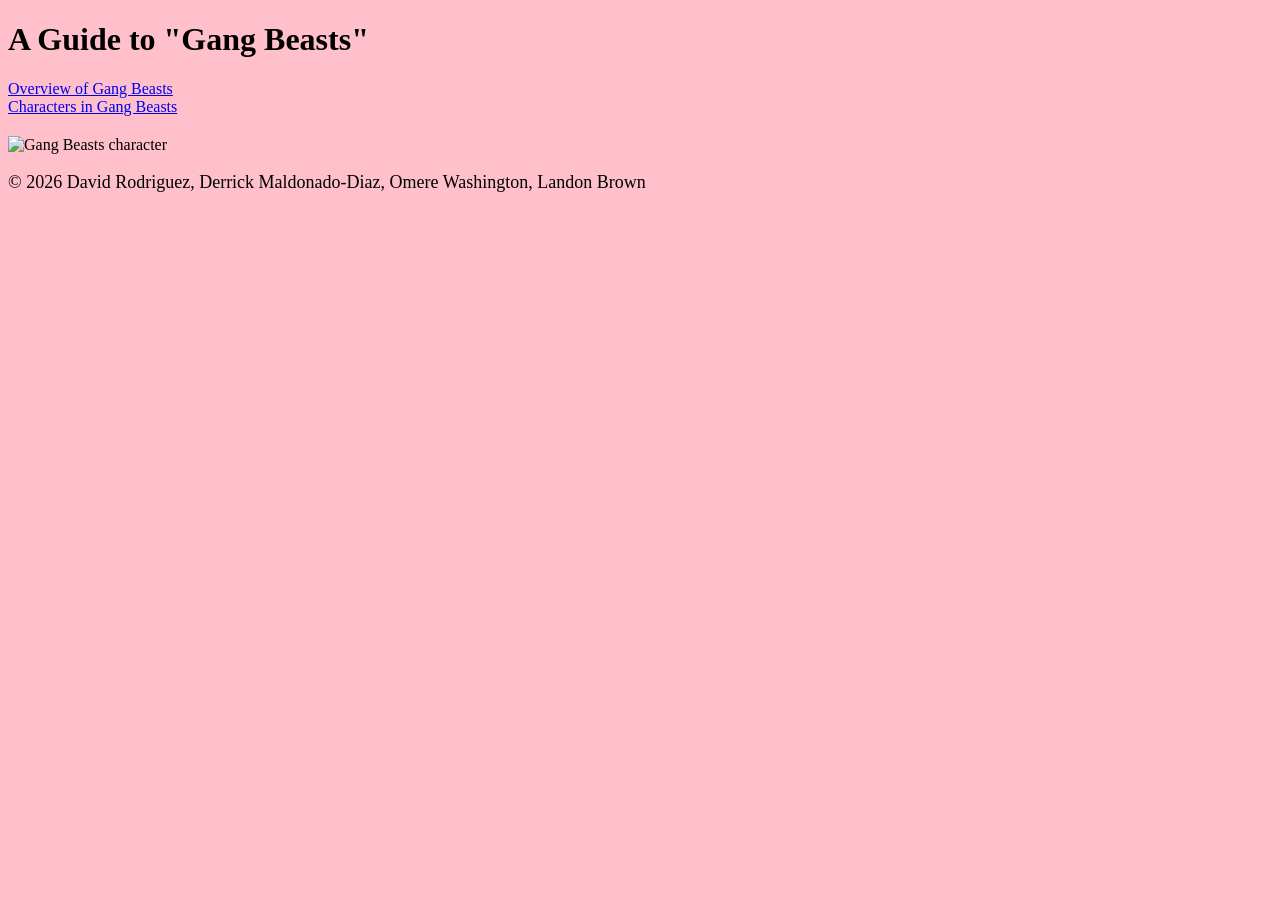
==== index.html @ 358fd2bb "modified:   css/style.css modified:   index.html" ====
<!DOCTYPE html>
<html lang="en">

<head>
    <link rel="stylesheet" href="css/style.css">
    <meta charset="UTF-8">
    <meta name="viewport" content="width=device-width, initial-scale=1.0">

    <title>A Guide to Gang Beasts</title>
<style>
  p {
      margin-bottom: 20px;
      font-size: 18px;
  }
    body {
      background-color: pink;
      font-family: "Comic Sans MS";
      color: black;
}
</style>
    <link rel="stylesheet" href="css/style.css">
</head>

<body>

    <header>
        <h1>A Guide to "Gang Beasts"</h1>

        <nav>
            <a href="Overview.html">Overview of Gang Beasts</a>
            <br>
            <a href="Character.html">Characters in Gang Beasts</a>
        </nav>
    </header>

    <main>

        <section class="content">

            <div class="text">
                <h2></h2>

                <p>
                    
                </p>
            </div>

            <img
                class="gangbeasts-image"
                src="https://static.wikia.nocookie.net/ideas/images/6/64/FFD56BC8-0450-4ACC-B490-6FA950AB870D.png/revision/latest?cb=20230604163251"
                alt="Gang Beasts character">

        </section>

    </main>

    <footer>
        <p>
            &copy; 2026 David Rodriguez, Derrick Maldonado-Diaz,
            Omere Washington, Landon Brown
        </p>
    </footer>

</body>

</html>
---- css/style.css ----
/*body {
    font-family: Arial, sans-serif;
}

.content {
    display: flex;
    justify-content: space-between;
    align-items: center;
}

.text {
    width: 60%;
}

.gangbeasts-image {
    width: 300px;
}
    Student Stylesheet
    Add your CSS rules below.
*/
---- css/style.css ----
/*body {
    font-family: Arial, sans-serif;
}

.content {
    display: flex;
    justify-content: space-between;
    align-items: center;
}

.text {
    width: 60%;
}

.gangbeasts-image {
    width: 300px;
}
    Student Stylesheet
    Add your CSS rules below.
*/
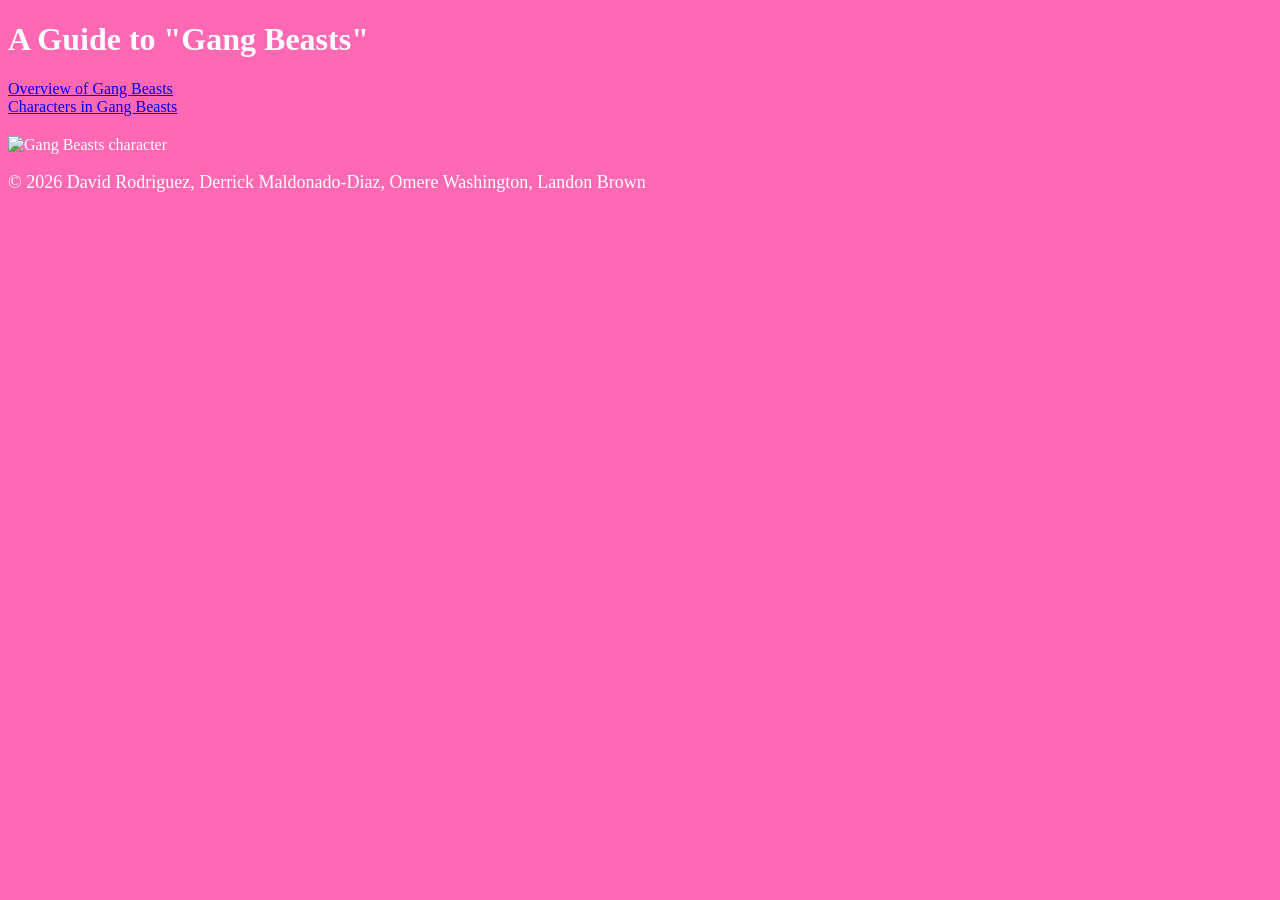
==== commit 60703392: "modified:   index.html" ====
--- a/index.html
+++ b/index.html
@@ -13,9 +13,9 @@
       font-size: 18px;
   }
     body {
-      background-color: pink;
+      background-color: #FF69B4;
       font-family: "Comic Sans MS";
-      color: black;
+      color: white;
 }
 </style>
     <link rel="stylesheet" href="css/style.css">
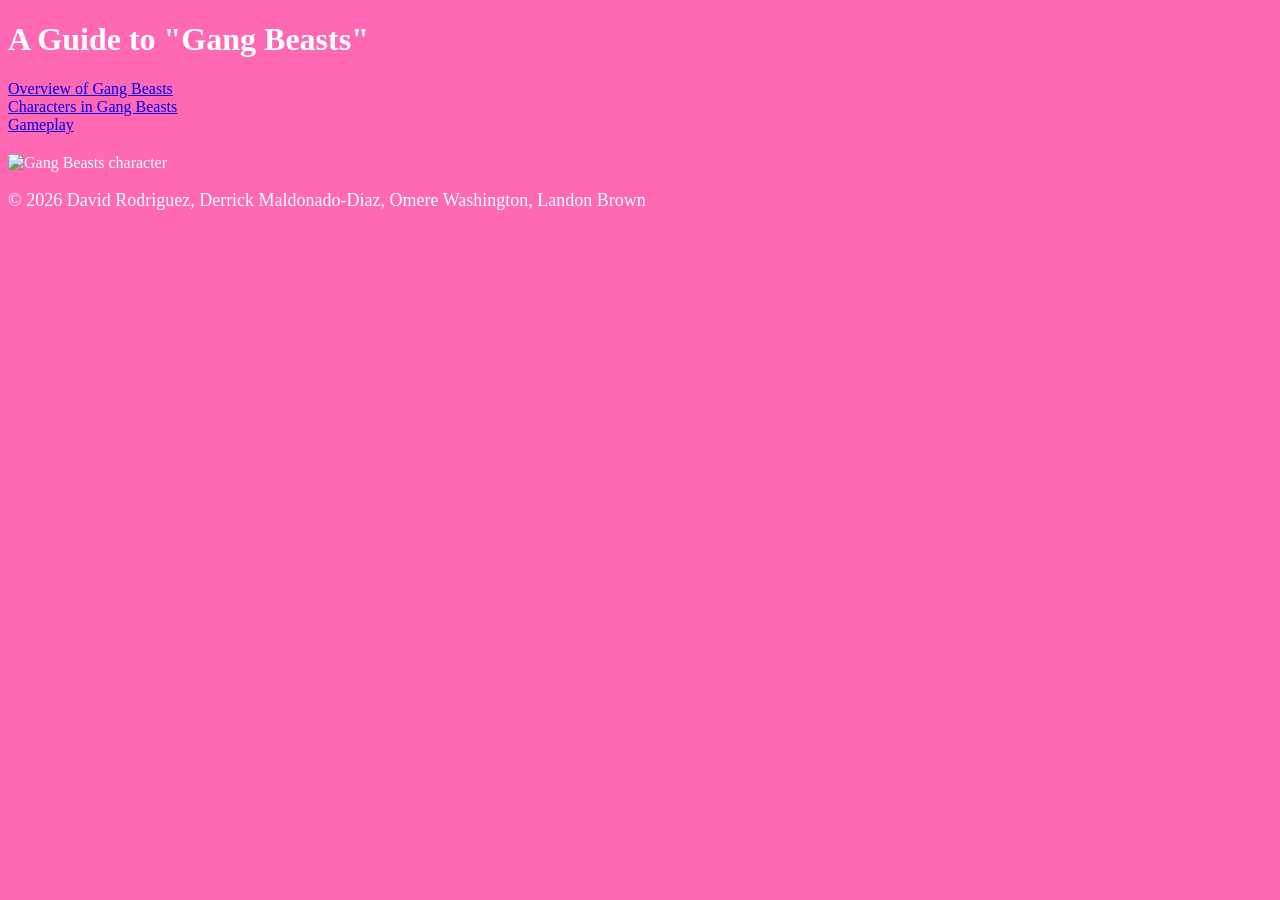
==== commit bb1263d3: "modified:   index.html" ====
--- a/index.html
+++ b/index.html
@@ -30,6 +30,8 @@
             <a href="Overview.html">Overview of Gang Beasts</a>
             <br>
             <a href="Character.html">Characters in Gang Beasts</a>
+            <br>
+            <a href="Gameplay.html">Gameplay</a>
         </nav>
     </header>
 
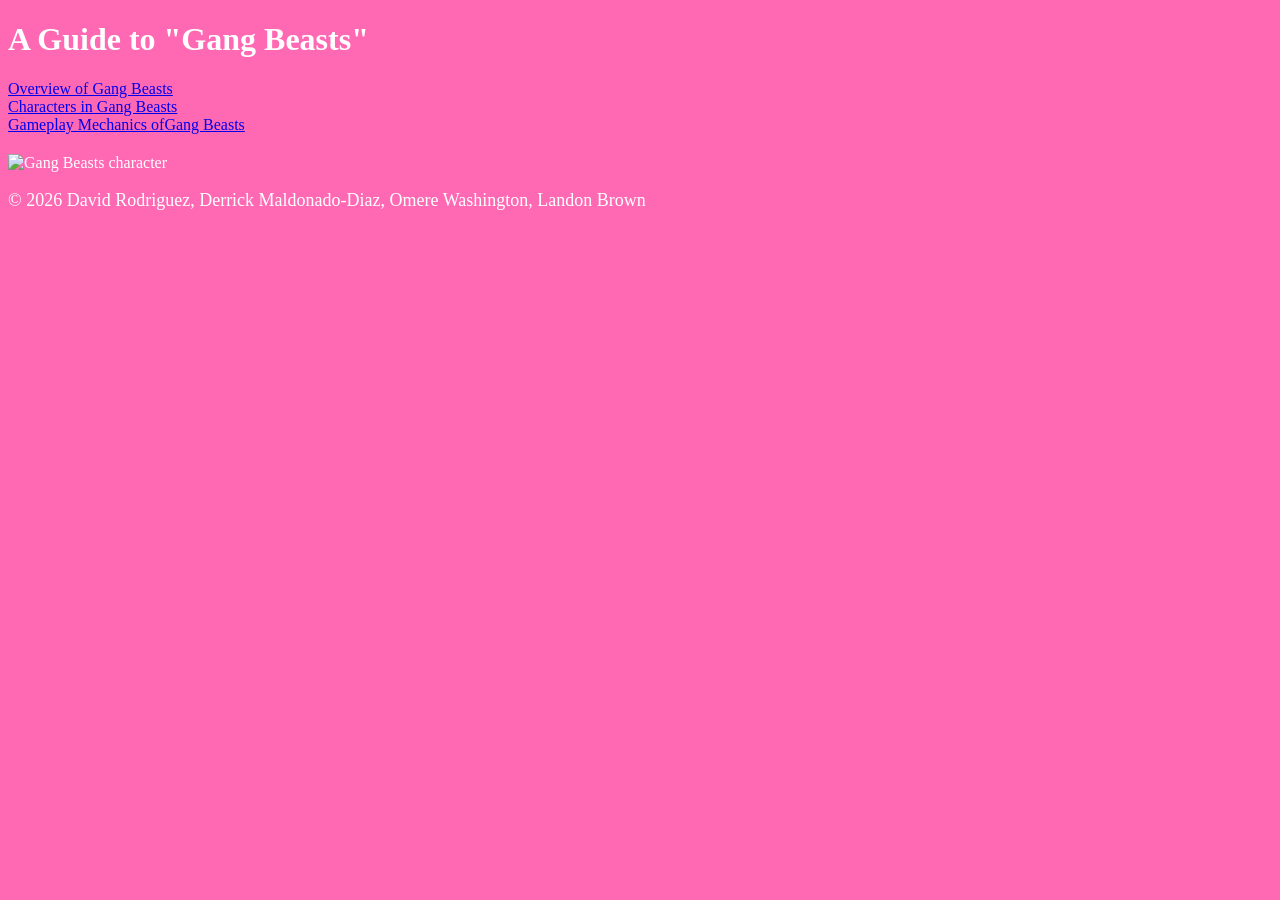
==== commit 1ee7ce5d: "index & overview link upds" ====
--- a/index.html
+++ b/index.html
@@ -31,7 +31,7 @@
             <br>
             <a href="Character.html">Characters in Gang Beasts</a>
             <br>
-            <a href="Gameplay.html">Gameplay</a>
+            <a href="Gameplay.html">Gameplay Mechanics ofGang Beasts</a>
         </nav>
     </header>
 
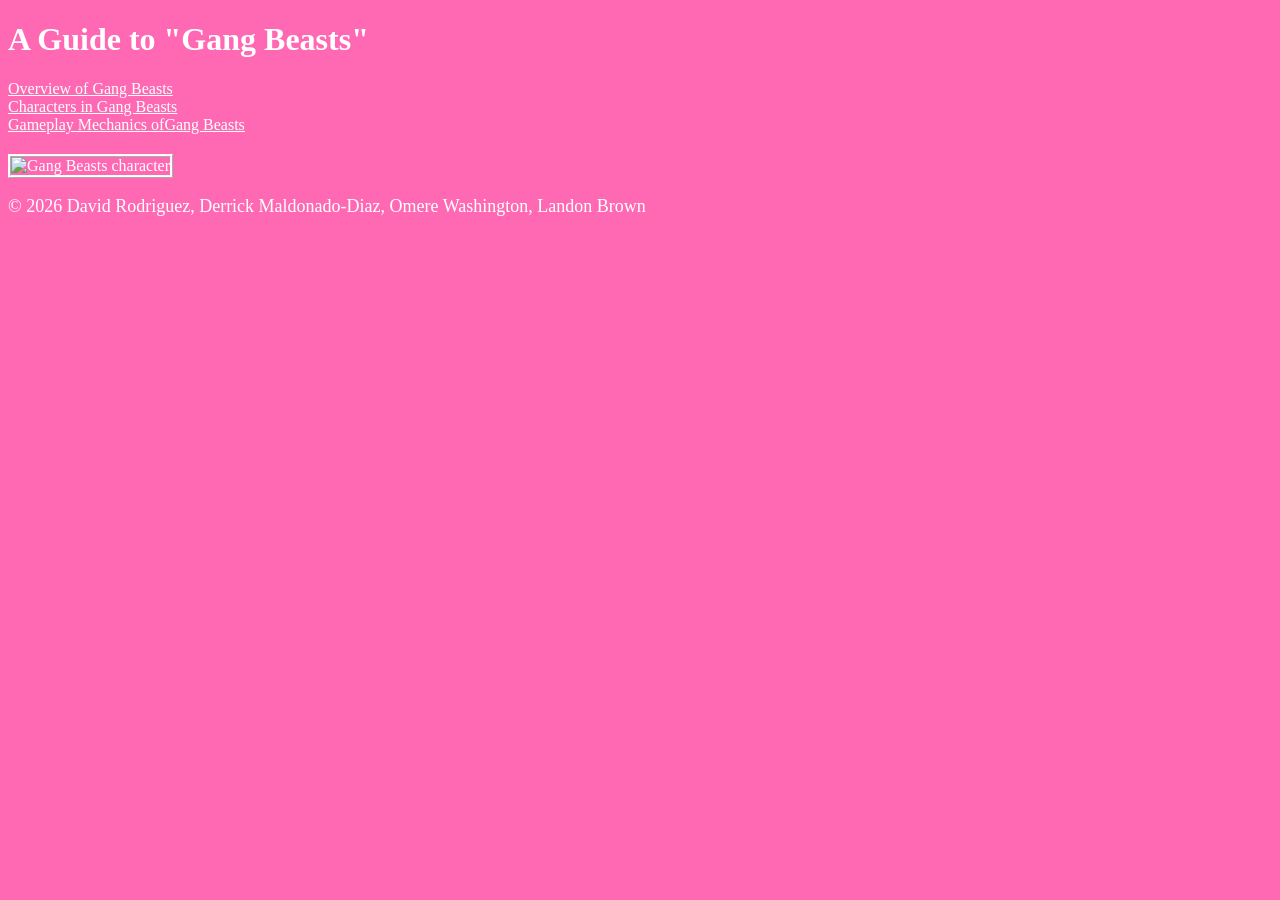
==== commit df0e63df: "index upd" ====
--- a/index.html
+++ b/index.html
@@ -17,6 +17,13 @@
       font-family: "Comic Sans MS";
       color: white;
 }
+    img {
+        border-style: ridge;
+        border-color: white;
+    }
+    a {
+        color: white;
+    }
 </style>
     <link rel="stylesheet" href="css/style.css">
 </head>
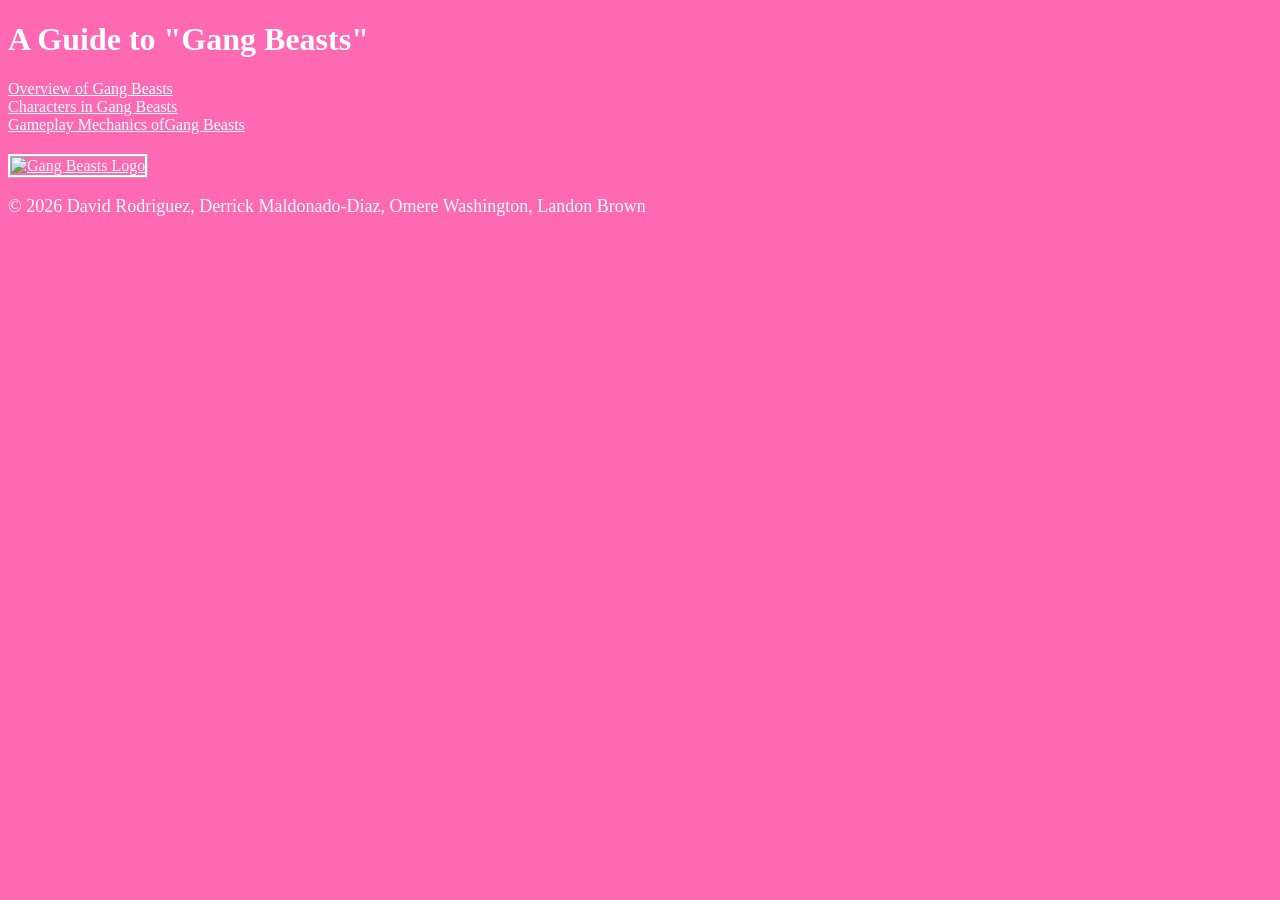
==== commit 009b3d12: "index img upd" ====
--- a/index.html
+++ b/index.html
@@ -54,10 +54,8 @@
                 </p>
             </div>
 
-            <img
-                class="gangbeasts-image"
-                src="https://static.wikia.nocookie.net/ideas/images/6/64/FFD56BC8-0450-4ACC-B490-6FA950AB870D.png/revision/latest?cb=20230604163251"
-                alt="Gang Beasts character">
+             <a href="https://en.wikipedia.org/wiki/Gang_Beasts" target="_blank">
+             <img src="https://thumb.wikimedia.org/wikipedia/commons/thumb/7/73/Gang_Beasts_Logo.png/250px-Gang_Beasts_Logo.png?utm_source=en.wikipedia.org&utm_campaign=parser&utm_content=thumbnail" alt="Gang Beasts Logo" class="images" width="400"></a>
 
         </section>
 
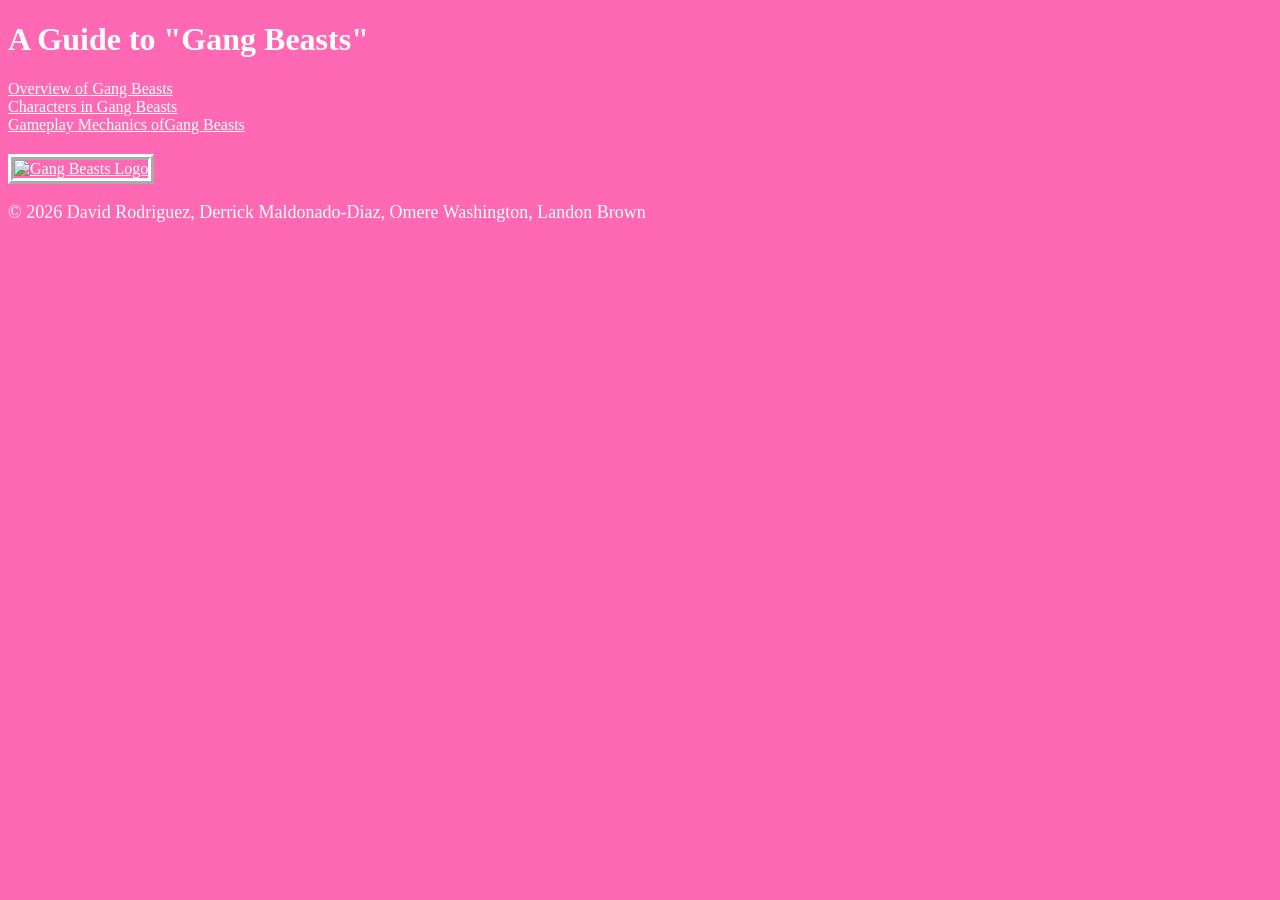
==== commit 5aee6b54: "img border upds" ====
--- a/index.html
+++ b/index.html
@@ -20,6 +20,7 @@
     img {
         border-style: ridge;
         border-color: white;
+        border-width: 6px;
     }
     a {
         color: white;
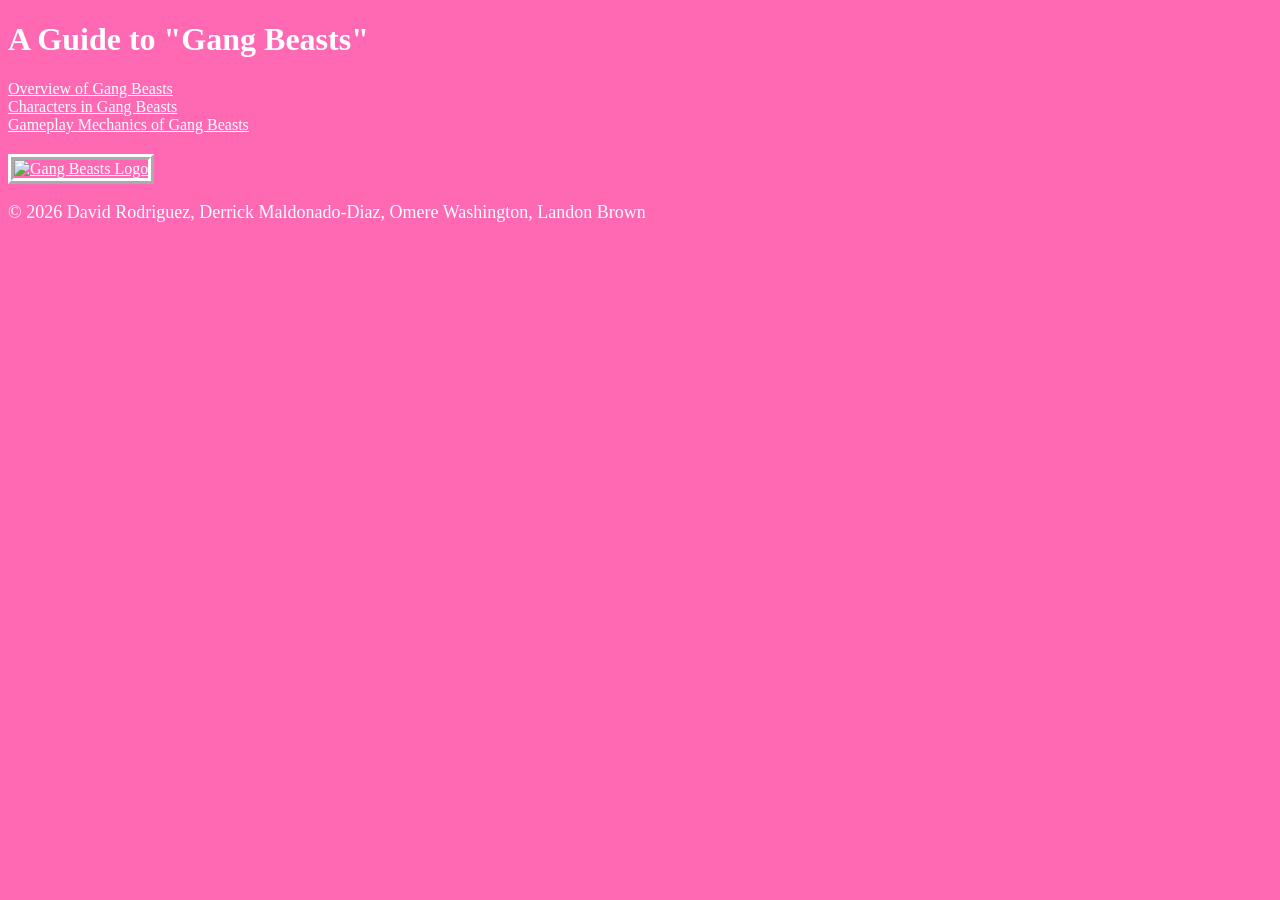
==== commit 80f7da3f: "modified:   index.html" ====
--- a/index.html
+++ b/index.html
@@ -39,7 +39,7 @@
             <br>
             <a href="Character.html">Characters in Gang Beasts</a>
             <br>
-            <a href="Gameplay.html">Gameplay Mechanics ofGang Beasts</a>
+            <a href="Gameplay.html">Gameplay Mechanics of Gang Beasts</a>
         </nav>
     </header>
 
